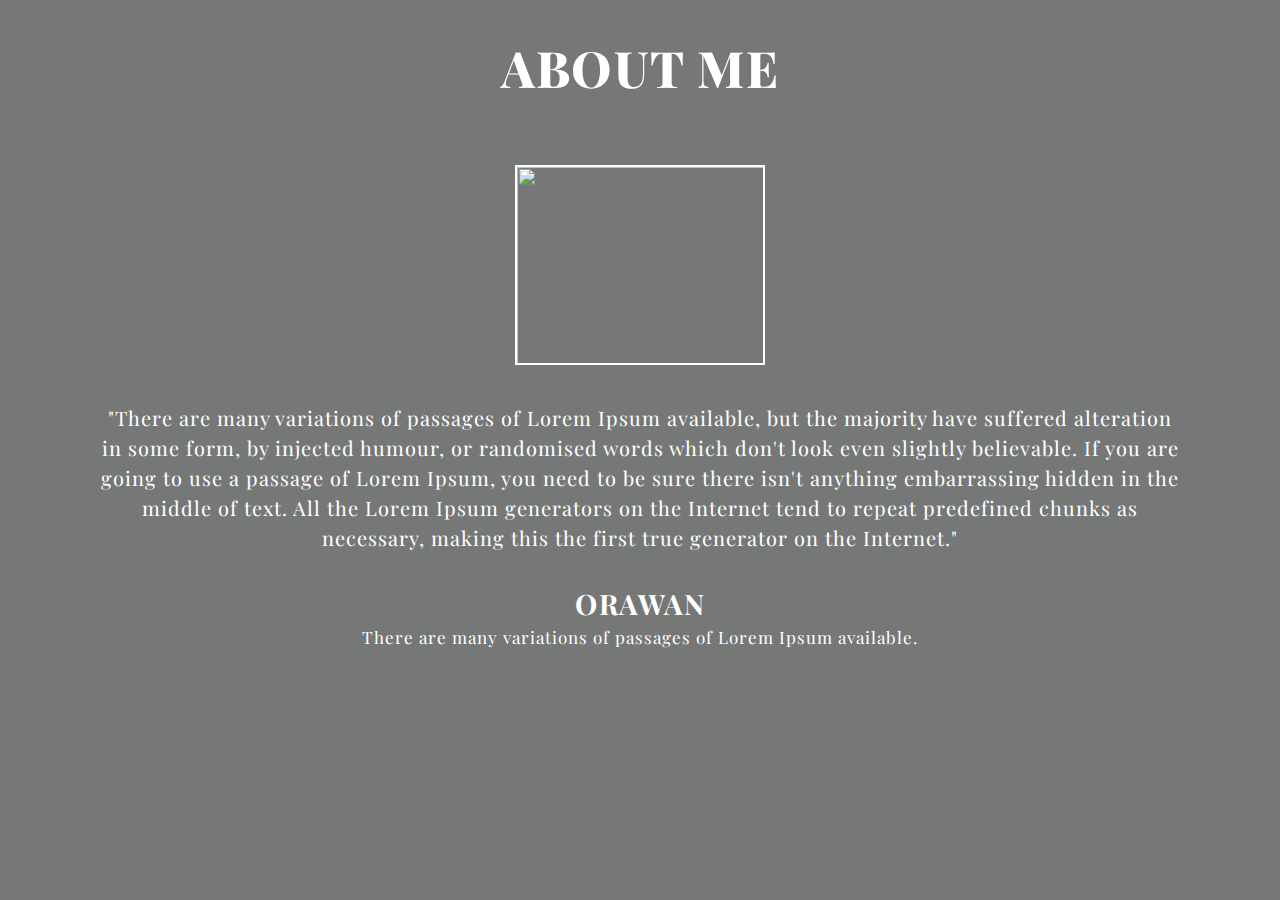
==== about.html @ 420b19b8 "edit about me page" ====
<!DOCTYPE html>
<html lang="en">
<head>
    <meta charset="UTF-8">
    <meta http-equiv="X-UA-Compatible" content="IE=edge">
    <meta name="viewport" content="width=device-width, initial-scale=1.0">

     <!--Stylesheet reference-->
     <link rel="stylesheet" href="about.css">
     <link rel="stylesheet" href="site.css">
     
     
    <!--JavaScript reference-->
    <script src="./js/header.js"></script>
    <script src="./js/foother.js"></script>

    <title>Rabampho's About Me Page</title>
</head>
<body>
<header-component></header-component>

<div class="wrapper">
    <article>
        <div class="testimonial">
        <h1>About Me</h1>
        <img src="images/me.jpg">
        <blockquote>
            "There are many variations of passages of Lorem Ipsum available, but the majority have suffered alteration in some form, by injected humour, or randomised words which don't look even slightly believable. If you are going to use a passage of Lorem Ipsum, you need to be sure there isn't anything embarrassing hidden in the middle of text. All the Lorem Ipsum generators on the Internet tend to repeat predefined chunks as necessary, making this the first true generator on the Internet."
        </blockquote>
        <h5>Orawan</h5>
        <p>There are many variations of passages of Lorem Ipsum available.</p>
        </div>
    </article>
</div>

</body>
</html>
---- about.css ----
@import url('https://fonts.googleapis.com/css2?family=Playfair+Display:ital,wght@0,400;0,600;0,700;0,800;0,900;1,400;1,500;1,600;1,700;1,800;1,900&display=swap');

*{
    margin: 0px;
    padding: 0px;
    box-sizing: border-box;
    font-family: 'Playfair Display', serif;
    text-align: center;
    color: #fff;
    line-height: 1.5;
    letter-spacing: 1px;
}

.wrapper{
    min-height: 100vh;
    width: 100%;
    background-image: linear-gradient(rgba(0,0,0,0.50), rgba(0,0,0,0.50)), url("./images/woodpanel.jpg");
    background-position: center;
    background-repeat: no-repeat;
    background-size: cover;
}

.testimonial{
    padding: 30px 100px;
}

article h1{
    font-size: 50px;
    font-weight: 800;
    text-transform: uppercase;
    letter-spacing: 1.5px;
}

article h1::after{
    height: 5px;
    width: 225px;
    background-color: #fff;
    display: block;
    margin: auto;
}

article img{
    height: 200px;
    width: 250px;
    border: 2px solid #fff;
    margin-top: 60px;
}

blockquote{
    font-size: 20px;
    margin-top: 30px;
}

article h5{
    font-size: 28px;
    margin-top: 30px;
    text-transform: uppercase;
    letter-spacing: 1.5px;
}

article p{
    font-size: 17px;
}
---- site.css ----
@import url('https://fonts.googleapis.com/css2?family=Playfair+Display:ital,wght@0,400;0,600;0,700;0,800;0,900;1,400;1,500;1,600;1,700;1,800;1,900&display=swap');

*{
    margin: 0px;
    padding: 0px;
    box-sizing: border-box;
    font-family: 'Playfair Display', serif;
}

body{
    background-color: #ECF0F1;
}

nav{
    width: 100%;
    height: 75px;
    background-color: #ECF0F1;
    line-height: 75px;
    padding: 0px 50px;
    position: relative;
    z-index: 1;
    border-bottom: #A23835 solid 1px;
}

nav .logo{
    font-size: 30px;
    font-weight: bolder;
    letter-spacing: 1.5px;
}

nav .logo p{
    float: left;
    color: #000;
    text-transform: uppercase;
    text-decoration: overline underline;
    font-weight: bolder;
}

nav ul{
    float: right;
}

nav ul li{
    display: inline-block;
    list-style: none;
}

nav ul li a{
    color: #191A1A;
    text-decoration: none;
    font-size: 20px;
    padding: 0px 10px;
    font-weight: bold;
    font-style: italic;
}

nav ul li a:hover{
    color: #A23835;
    text-decoration: solid #A23835 underline;
}

nav ul li .active{
    color: #A23835;
}

.image img{
    width: 100%;
    height: 0 auto;
}

.banner {

    /* Center vertically and horizontally */
    position: absolute;
    top: 45%;
    left: 52%;
    margin: -50px 0 0 -70px;
    color: #000;
    font-size: 60px;
    font-weight: bolder;
    font-style: italic;
    font-family: 'Playfair Display', serif;
  }

  .banner-content .banner-text{
    font-size: 28px;
    display: block;
    text-align: center;
    color: #A23835; 
    margin: 25px auto 0 auto;
  }

  #footer {
    font-size: 1em;
    width: 100%;
    border-top: 1px solid #E9E1DC;
    background-color: #191A1A;
    position: relative;
    display: block;
    bottom: 0;
    left: 0;
    right: 0;
    text-align: center;
   
}

#nav-footer-list li {
    color: white;
    margin: auto;
    margin-bottom: 0;
    text-decoration: none;
    display: inline-block;
    text-align: left;
    padding: 3px 5px 3px 5px;
    
}

#nav-footer-list li a {
   
    color:  white;
    text-decoration: none;
}

#footer a:link {
    text-decoration: none;
}

#footer a:hover {
    text-decoration: underline;
    color: #A23835;
}

#copyright {
    text-align: center;
    font-size: .8em; 
}

/*content setting*/
.card-title {
    font-size: 36px;
    color: #A23835;
    text-align: center;
    font-weight: bold; 
    margin-top: 30px; 
    margin-bottom: 15px;     
}

.bucket-list {
    text-align: center;
}

.bucket-list ul {
    list-style-type: none;
    color: #191A1A;
    display: inline-block;
    text-align: center;
    font-size: 20px; 
    padding: 0 0 4px 20px;
    padding-bottom: 5px;
    letter-spacing: 1.5px;
  
}

.bucket-list li {
padding-bottom: 10px;

}

.assign-container {
    padding: 10px;
    font-size: 60px;
    bottom: 45%;
    left: 52%;
    margin: -60px 10px 10px -60px;
}

.assign-content {
    width: 600px;
    margin: 3% auto 0;
    
}

.card {
    box-shadow: 0 4px 8px 0 rgba(0, 0, 0, 0.2);
    transition: 0.3s;
    
}

.card-title {
    text-align: center;
    font-size: 2em;
    color: #A23835;
    font-weight: bold;
}

.card-content {
    padding: 2px 10px;
    text-align: center;
    color: #A23835;
    
}
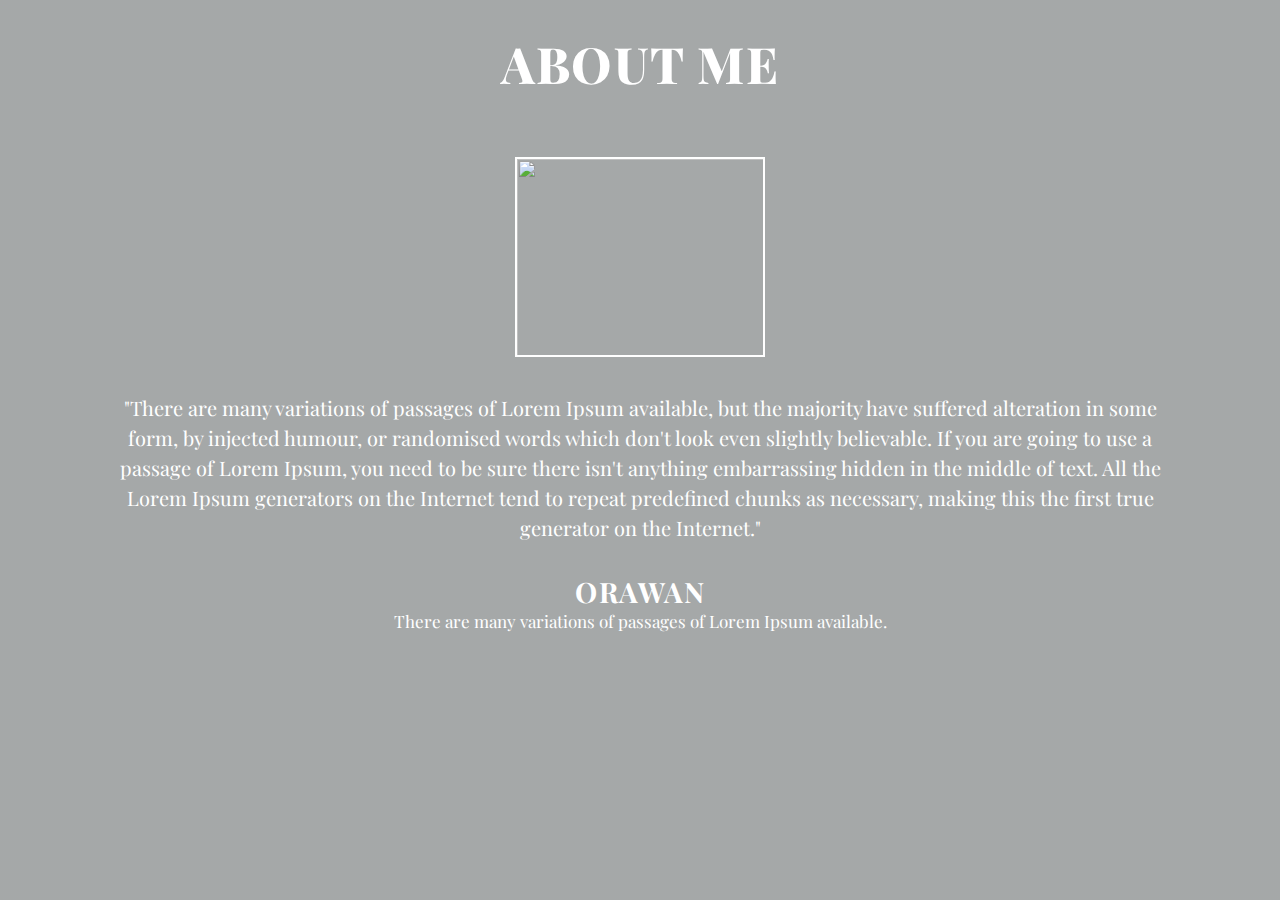
==== commit 6e6ac860: "organize files" ====
--- a/about.html
+++ b/about.html
@@ -5,9 +5,9 @@
     <meta http-equiv="X-UA-Compatible" content="IE=edge">
     <meta name="viewport" content="width=device-width, initial-scale=1.0">
 
-     <!--Stylesheet reference-->
-     <link rel="stylesheet" href="about.css">
-     <link rel="stylesheet" href="site.css">
+    <!--Stylesheet reference-->
+    <link rel="stylesheet" href="./css/about.css">
+    <link rel="stylesheet" href="site.css">
      
      
     <!--JavaScript reference-->
@@ -32,6 +32,6 @@
         </div>
     </article>
 </div>
-
+<footer-component></footer-component>
 </body>
 </html>--- a/css/about.css
+++ b/css/about.css
@@ -0,0 +1,65 @@
+@import url('https://fonts.googleapis.com/css2?family=Playfair+Display:ital,wght@0,400;0,600;0,700;0,800;0,900;1,400;1,500;1,600;1,700;1,800;1,900&display=swap');
+
+*{
+    margin: 0px;
+    padding: 0px;
+    box-sizing: border-box;
+    font-family: 'Playfair Display', serif;
+    text-align: center;
+    color: #fff;
+    
+    
+}
+
+.wrapper{
+    min-height: 100vh;
+    width: 100%;
+    background-image: linear-gradient(rgba(0,0,0,0.30), rgba(0,0,0,0.30)), url("../images/texture.jpg");
+    background-position: center;
+    background-repeat: no-repeat;
+    background-size: cover;
+}
+
+.testimonial{
+    padding: 30px 100px;
+}
+
+article h1{
+    font-size: 50px;
+    font-weight: 800;
+    text-transform: uppercase;
+    letter-spacing: 1.5px;
+}
+
+article h1::after{
+    height: 5px;
+    width: 225px;
+    background-color: #fff;
+    display: block;
+    margin: auto;
+}
+
+article img{
+    height: 200px;
+    width: 250px;
+    border: 2px solid #fff;
+    margin-top: 60px;
+}
+
+blockquote{
+    font-size: 20px;
+    margin-top: 30px;
+    line-height: 1.5;
+}
+
+article h5{
+    font-size: 28px;
+    margin-top: 30px;
+    text-transform: uppercase;
+    letter-spacing: 1.5px;
+}
+
+article p{
+    font-size: 17px;
+}
+
--- a/site.css
+++ b/site.css
@@ -76,7 +76,7 @@
     left: 52%;
     margin: -50px 0 0 -70px;
     color: #000;
-    font-size: 60px;
+    font-size: 48px;
     font-weight: bolder;
     font-style: italic;
     font-family: 'Playfair Display', serif;
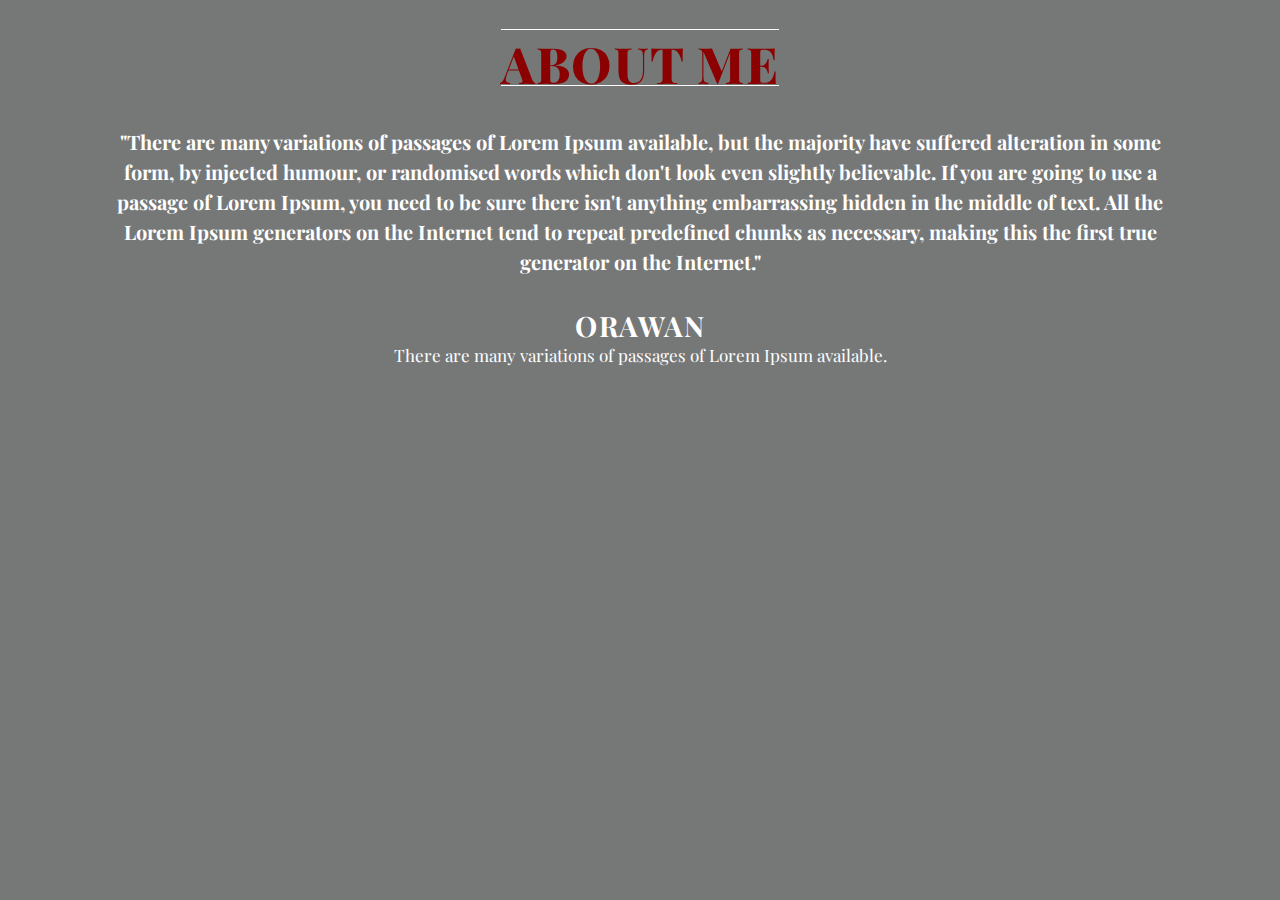
==== commit 549bf56d: "editing" ====
--- a/about.html
+++ b/about.html
@@ -23,10 +23,10 @@
     <article>
         <div class="testimonial">
         <h1>About Me</h1>
-        <img src="images/me.jpg">
-        <blockquote>
+        <!-- <img src="images/me.jpg"> -->
+        <div class="main-content">
             "There are many variations of passages of Lorem Ipsum available, but the majority have suffered alteration in some form, by injected humour, or randomised words which don't look even slightly believable. If you are going to use a passage of Lorem Ipsum, you need to be sure there isn't anything embarrassing hidden in the middle of text. All the Lorem Ipsum generators on the Internet tend to repeat predefined chunks as necessary, making this the first true generator on the Internet."
-        </blockquote>
+        </div>
         <h5>Orawan</h5>
         <p>There are many variations of passages of Lorem Ipsum available.</p>
         </div>
--- a/css/about.css
+++ b/css/about.css
@@ -6,7 +6,7 @@
     box-sizing: border-box;
     font-family: 'Playfair Display', serif;
     text-align: center;
-    color: #fff;
+    color: white;
     
     
 }
@@ -14,7 +14,7 @@
 .wrapper{
     min-height: 100vh;
     width: 100%;
-    background-image: linear-gradient(rgba(0,0,0,0.30), rgba(0,0,0,0.30)), url("../images/texture.jpg");
+    background-image: linear-gradient(rgba(0,0,0,0.50), rgba(0,0,0,0.50)), url("../images/rustic.jpg");
     background-position: center;
     background-repeat: no-repeat;
     background-size: cover;
@@ -29,6 +29,8 @@
     font-weight: 800;
     text-transform: uppercase;
     letter-spacing: 1.5px;
+    color: darkred;
+    text-decoration: overline underline white 1px;
 }
 
 article h1::after{
@@ -46,10 +48,11 @@
     margin-top: 60px;
 }
 
-blockquote{
+.main-content{
     font-size: 20px;
     margin-top: 30px;
     line-height: 1.5;
+    font-weight: bold;
 }
 
 article h5{
--- a/site.css
+++ b/site.css
@@ -94,7 +94,7 @@
     font-size: 1em;
     width: 100%;
     border-top: 1px solid #E9E1DC;
-    background-color: #191A1A;
+    background-color: #686868;
     position: relative;
     display: block;
     bottom: 0;
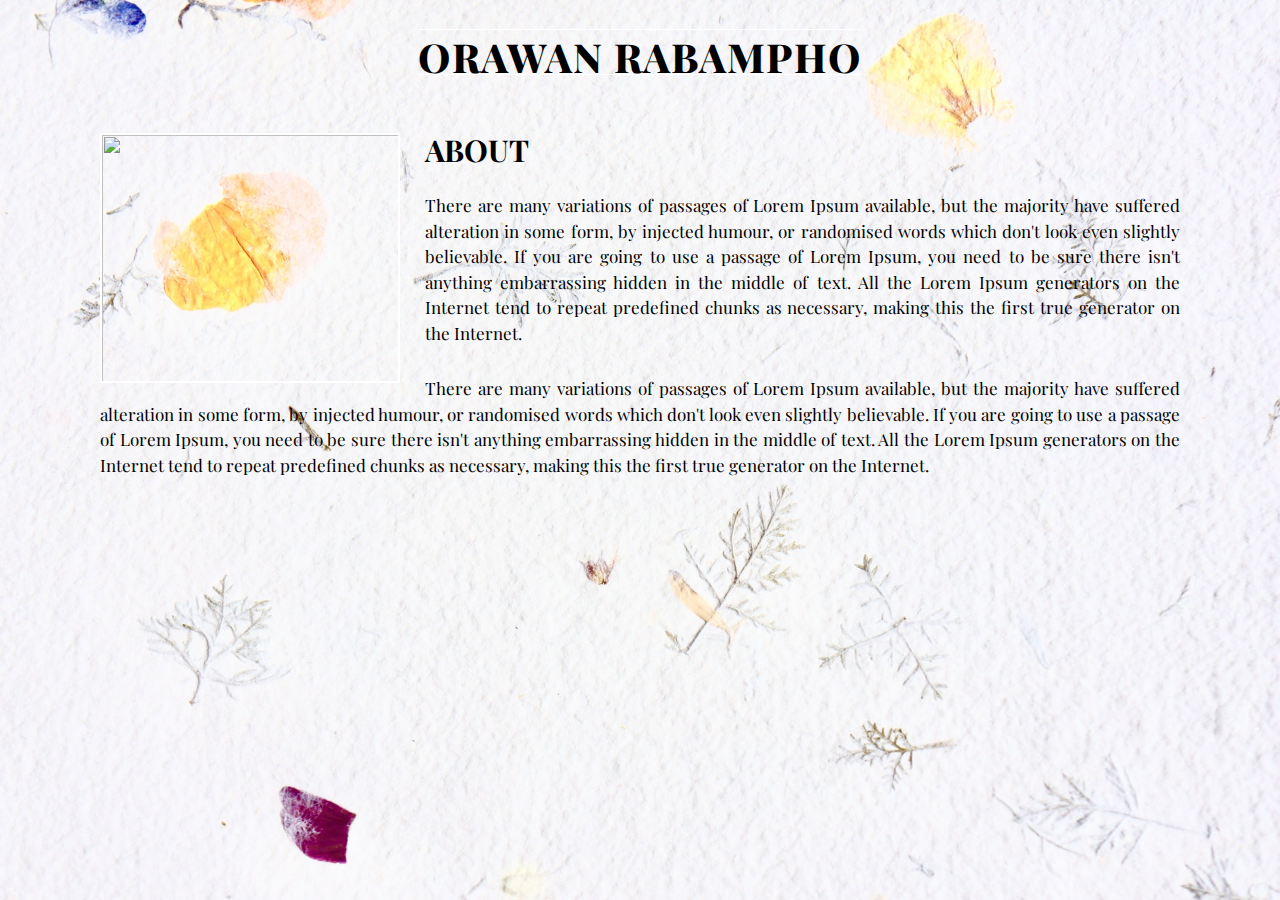
==== commit 4c4f0684: "edit bg and navbar" ====
--- a/about.html
+++ b/about.html
@@ -22,13 +22,17 @@
 <div class="wrapper">
     <article>
         <div class="testimonial">
-        <h1>About Me</h1>
-        <!-- <img src="images/me.jpg"> -->
-        <div class="main-content">
-            "There are many variations of passages of Lorem Ipsum available, but the majority have suffered alteration in some form, by injected humour, or randomised words which don't look even slightly believable. If you are going to use a passage of Lorem Ipsum, you need to be sure there isn't anything embarrassing hidden in the middle of text. All the Lorem Ipsum generators on the Internet tend to repeat predefined chunks as necessary, making this the first true generator on the Internet."
-        </div>
-        <h5>Orawan</h5>
-        <p>There are many variations of passages of Lorem Ipsum available.</p>
+        <h1>ORAWAN RABAMPHO</h1>
+        <img src="images/me.jpg">
+            <div class="main-content">
+                <h2>ABOUT</h2>
+                <p>There are many variations of passages of Lorem Ipsum available, but the majority have suffered alteration in some form, by injected humour, or randomised words which don't look even slightly believable. If you are going to use a passage of Lorem Ipsum, you need to be sure there isn't anything embarrassing hidden in the middle of text. All the Lorem Ipsum generators on the Internet tend to repeat predefined chunks as necessary, making this the first true generator on the Internet.</p>
+
+                <br/>
+
+                <p>There are many variations of passages of Lorem Ipsum available, but the majority have suffered alteration in some form, by injected humour, or randomised words which don't look even slightly believable. If you are going to use a passage of Lorem Ipsum, you need to be sure there isn't anything embarrassing hidden in the middle of text. All the Lorem Ipsum generators on the Internet tend to repeat predefined chunks as necessary, making this the first true generator on the Internet.</p>
+
+            </div>        
         </div>
     </article>
 </div>
--- a/css/about.css
+++ b/css/about.css
@@ -6,15 +6,20 @@
     box-sizing: border-box;
     font-family: 'Playfair Display', serif;
     text-align: center;
-    color: white;
-    
-    
+    color: black;
+}
+
+body{
+    background-image: url("../images/bg.jpg");
+    background-position: center;
+    background-repeat: no-repeat;
+    background-size: cover;
+    background-color: #b9b6b6;
 }
 
 .wrapper{
     min-height: 100vh;
     width: 100%;
-    background-image: linear-gradient(rgba(0,0,0,0.50), rgba(0,0,0,0.50)), url("../images/rustic.jpg");
     background-position: center;
     background-repeat: no-repeat;
     background-size: cover;
@@ -25,12 +30,13 @@
 }
 
 article h1{
-    font-size: 50px;
+    font-size: 40px;
     font-weight: 800;
     text-transform: uppercase;
     letter-spacing: 1.5px;
-    color: darkred;
+    color: #000;
     text-decoration: overline underline white 1px;
+    margin-bottom: 25px;
 }
 
 article h1::after{
@@ -42,17 +48,27 @@
 }
 
 article img{
-    height: 200px;
-    width: 250px;
+    height: 250px;
+    width: 300px;
     border: 2px solid #fff;
-    margin-top: 60px;
+    float: left;
+    margin: 25px 25px 0 0;
 }
 
 .main-content{
     font-size: 20px;
-    margin-top: 30px;
+    margin-top: 45px;
     line-height: 1.5;
-    font-weight: bold;
+}
+
+.main-content p{
+    text-align: justify;
+}
+
+.main-content h2{
+    text-align: left;
+    padding-bottom: 20px;
+
 }
 
 article h5{
--- a/site.css
+++ b/site.css
@@ -1,4 +1,4 @@
-@import url('https://fonts.googleapis.com/css2?family=Playfair+Display:ital,wght@0,400;0,600;0,700;0,800;0,900;1,400;1,500;1,600;1,700;1,800;1,900&display=swap');
+@import url('https://fonts.googleapis.com/css2?family=Playfair+Display:ital,wght@0,400;0,600;0,700;0,800;0,900;1,400;1,500;1,600;1,700;1,800;1,900&family=Special+Elite&display=swap');
 
 *{
     margin: 0px;
@@ -9,17 +9,23 @@
 
 body{
     background-color: #ECF0F1;
+    background-image: url("../images/bgflower.jpg");
+    background-position: center;
+    background-repeat: no-repeat;
+    background-size: cover;
+    background-color: #b9b6b6;
 }
 
 nav{
     width: 100%;
     height: 75px;
-    background-color: #ECF0F1;
+    background-color: #3D0C02;
     line-height: 75px;
     padding: 0px 50px;
     position: relative;
     z-index: 1;
-    border-bottom: #A23835 solid 1px;
+    
+    background: linear-gradient(rgba(0, 0, 0, 0.10), rgba(0, 0, 0, 0.10));
 }
 
 nav .logo{
@@ -30,7 +36,7 @@
 
 nav .logo p{
     float: left;
-    color: #000;
+    color: darkred;
     text-transform: uppercase;
     text-decoration: overline underline;
     font-weight: bolder;
@@ -46,7 +52,7 @@
 }
 
 nav ul li a{
-    color: #191A1A;
+    color: #000;
     text-decoration: none;
     font-size: 20px;
     padding: 0px 10px;
@@ -154,7 +160,7 @@
     color: #191A1A;
     display: inline-block;
     text-align: center;
-    font-size: 20px; 
+    font-size: 24px; 
     padding: 0 0 4px 20px;
     padding-bottom: 5px;
     letter-spacing: 1.5px;
@@ -200,4 +206,9 @@
     
 }    
 
-
+.card-content h2{
+    font-family: 'Special Elite', cursive;
+    padding: 25px 0 50px 0;
+    text-align: center;
+}
+
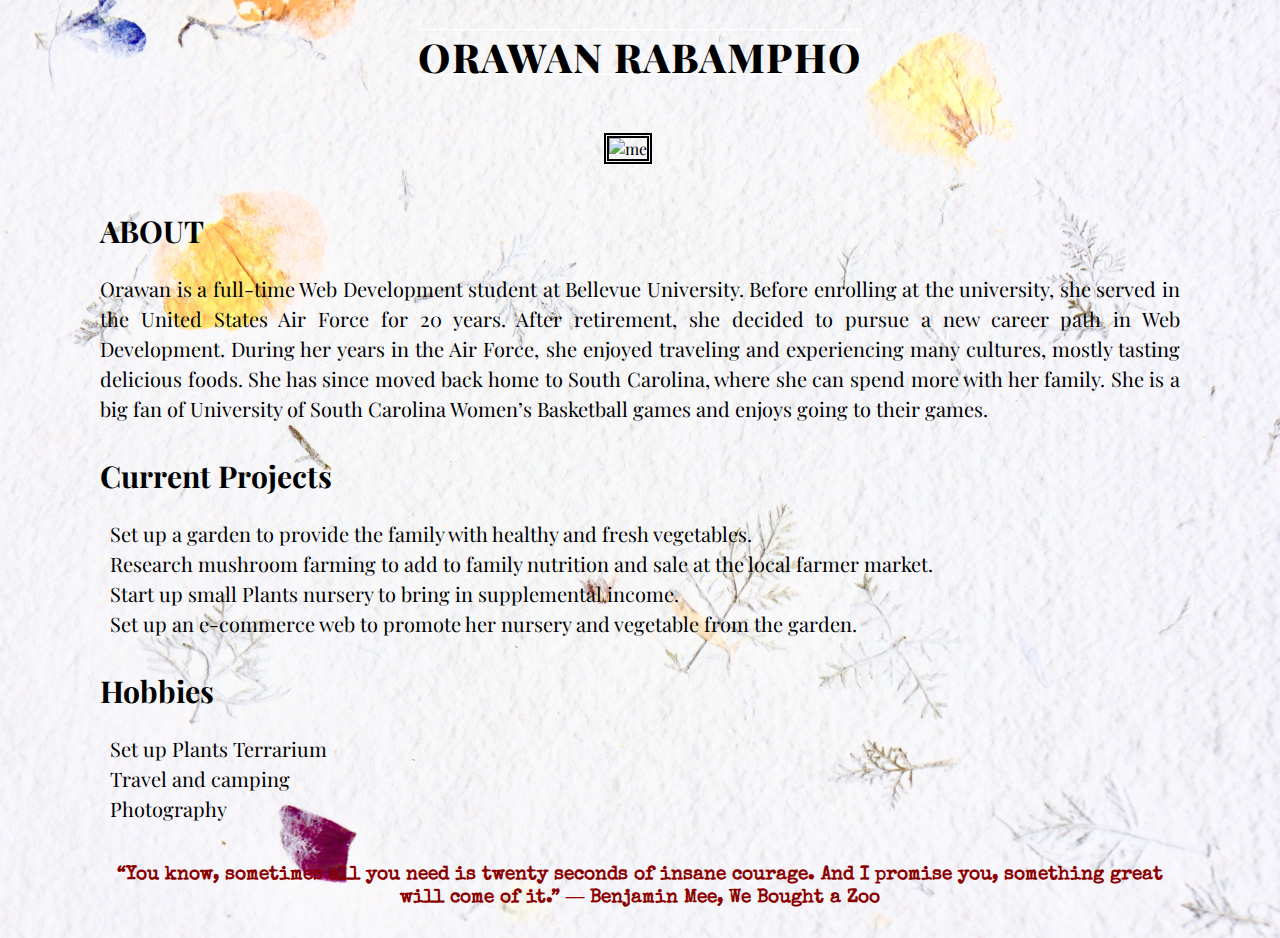
==== commit 9a25af87: "edit about and resume" ====
--- a/about.html
+++ b/about.html
@@ -13,29 +13,51 @@
     <!--JavaScript reference-->
     <script src="./js/header.js"></script>
     <script src="./js/foother.js"></script>
+    <script src="https://kit.fontawesome.com/cfaba6e6f3.js" crossorigin="anonymous"></script>
 
     <title>Rabampho's About Me Page</title>
 </head>
 <body>
 <header-component></header-component>
 
+
 <div class="wrapper">
     <article>
         <div class="testimonial">
         <h1>ORAWAN RABAMPHO</h1>
-        <img src="images/me.jpg">
+        <img src="images/me.jpg" alt="me" class="center">
             <div class="main-content">
                 <h2>ABOUT</h2>
-                <p>There are many variations of passages of Lorem Ipsum available, but the majority have suffered alteration in some form, by injected humour, or randomised words which don't look even slightly believable. If you are going to use a passage of Lorem Ipsum, you need to be sure there isn't anything embarrassing hidden in the middle of text. All the Lorem Ipsum generators on the Internet tend to repeat predefined chunks as necessary, making this the first true generator on the Internet.</p>
+                <p>Orawan is a full-time Web Development student at Bellevue University.  Before enrolling at the university, she served in the United States Air Force for 20 years.  After retirement, she decided to pursue a new career path in Web Development.  During her years in the Air Force, she enjoyed traveling and experiencing many cultures, mostly tasting delicious foods.  She has since moved back home to South Carolina, where she can spend more with her family.   She is a big fan of University of South Carolina Women’s Basketball games and enjoys going to their games. </p>
 
                 <br/>
 
-                <p>There are many variations of passages of Lorem Ipsum available, but the majority have suffered alteration in some form, by injected humour, or randomised words which don't look even slightly believable. If you are going to use a passage of Lorem Ipsum, you need to be sure there isn't anything embarrassing hidden in the middle of text. All the Lorem Ipsum generators on the Internet tend to repeat predefined chunks as necessary, making this the first true generator on the Internet.</p>
+                <h2>Current Projects</h2>
+                
+                    <p> <i class="fa-solid fa-ellipsis"></i> &nbsp;&nbsp;Set up a garden to provide the family with healthy and fresh vegetables. </p>
+                    <p>  <i class="fa-solid fa-ellipsis"></i> &nbsp;&nbsp;Research mushroom farming to add to family nutrition and sale at the local farmer market.
+                    </p>
+                    <p>  <i class="fa-solid fa-ellipsis"></i>&nbsp;&nbsp;Start up small Plants nursery to bring in supplemental income.
+                    </p>
+                    <p>  <i class="fa-solid fa-ellipsis"></i>&nbsp;&nbsp;Set up an e-commerce web to promote her nursery and vegetable from the garden.</p>    
+                 <br/> 
+                <h2>Hobbies</h2>
+                <p><i class="fa-solid fa-compass"></i>&nbsp;&nbsp;Set up Plants Terrarium</p>
+                <p><i class="fa-solid fa-compass"></i>&nbsp;&nbsp;Travel and camping</p>
+                <p><i class="fa-solid fa-compass"></i>&nbsp;&nbsp;Photography</p>
+            </div>
+            <br/><br/>
+            <h3 class="quote">
+                “You know, sometimes all you need is twenty seconds of insane courage. And I promise you, something great will come of it.”
 
-            </div>        
+                ― Benjamin Mee, We Bought a Zoo
+            </h3>        
         </div>
     </article>
 </div>
+
+
+
 <footer-component></footer-component>
 </body>
 </html>--- a/css/about.css
+++ b/css/about.css
@@ -10,11 +10,10 @@
 }
 
 body{
-    background-image: url("../images/bg.jpg");
+    background-image: url("./images/bgflower.jpg");
     background-position: center;
     background-repeat: no-repeat;
     background-size: cover;
-    background-color: #b9b6b6;
 }
 
 .wrapper{
@@ -48,11 +47,12 @@
 }
 
 article img{
-    height: 250px;
-    width: 300px;
-    border: 2px solid #fff;
-    float: left;
+    height: 400px;
+    width: 500px;
+    border: 5px double black;
+   
     margin: 25px 25px 0 0;
+    
 }
 
 .main-content{
@@ -79,6 +79,15 @@
 }
 
 article p{
-    font-size: 17px;
+    font-size: 20px;
 }
 
+.about-list{
+    text-align: center;
+}
+
+.quote{
+    font-family: 'Special Elite', cursive;
+    color: darkred;
+    
+}
--- a/site.css
+++ b/site.css
@@ -1,19 +1,22 @@
 @import url('https://fonts.googleapis.com/css2?family=Playfair+Display:ital,wght@0,400;0,600;0,700;0,800;0,900;1,400;1,500;1,600;1,700;1,800;1,900&family=Special+Elite&display=swap');
+
 
 *{
     margin: 0px;
     padding: 0px;
     box-sizing: border-box;
     font-family: 'Playfair Display', serif;
+    
 }
 
 body{
-    background-color: #ECF0F1;
-    background-image: url("../images/bgflower.jpg");
+    background-image: url("./images/bgflower.jpg");
     background-position: center;
     background-repeat: no-repeat;
     background-size: cover;
-    background-color: #b9b6b6;
+    margin: 0px;
+    padding: 0px;
+    font-family: 'Playfair Display', serif;
 }
 
 nav{
@@ -67,11 +70,6 @@
 
 nav ul li .active{
     color: #A23835;
-}
-
-.image img{
-    width: 100%;
-    height: 0 auto;
 }
 
 .banner {
@@ -91,9 +89,9 @@
   .banner-content .banner-text{
     font-size: 28px;
     display: block;
-    text-align: center;
-    color: #A23835; 
-    margin: 25px auto 0 auto;
+    text-align: right;
+    color: #000; 
+    margin: 25px 25px 0 auto;
   }
 
   #footer {
@@ -142,13 +140,23 @@
 }
 
 /*content setting*/
-.card-title {
+.container .card-title {
     font-size: 36px;
-    color: #A23835;
-    text-align: center;
+    color: black;
     font-weight: bold; 
     margin-top: 30px; 
-    margin-bottom: 15px;     
+    margin-bottom: 15px;   
+    text-decoration: underline double overline  darkred 2px;  
+}
+
+.card-title{
+    font-size: 36px;
+    color: black;
+    text-align: center;
+    font-weight: bold; 
+    margin-top: 15px; 
+    margin-bottom: 15px;
+    text-decoration: solid underline overline darkred 2px;  
 }
 
 .bucket-list {
@@ -170,6 +178,18 @@
 .bucket-list li {
 padding-bottom: 10px;
 
+}
+
+.container-1{
+    
+    width: 95%;
+    background-color: #686868;
+    margin: 35px auto;
+    height: 75vh;
+    background-image: url("./images/river.jpg");
+    background-position: center;
+    background-size: cover;
+    border: #A23835 solid double 3px;
 }
 
 .assign-container {
@@ -192,15 +212,21 @@
     
 }
 
-.card-title {
-    text-align: center;
-    font-size: 2em;
+.banner-title {
+    padding-top: 10%;
+    font-size: 48px;
     color: #A23835;
     font-weight: bold;
-}
+    font-style: italic;
+    text-align: right;
+    padding-right: 90px;
+    letter-spacing: 1.5;
+}
+
 
 .card-content {
-    padding: 2px 10px;
+
+    padding: 20px 10px;
     text-align: center;
     color: #A23835;
     
@@ -212,3 +238,14 @@
     text-align: center;
 }
 
+
+.card-content-icon {
+
+    padding: 20px 10px;
+    text-align: center;
+    color: #A23835;
+    font-size: 36px;
+    padding-top: 0;
+    
+    
+}    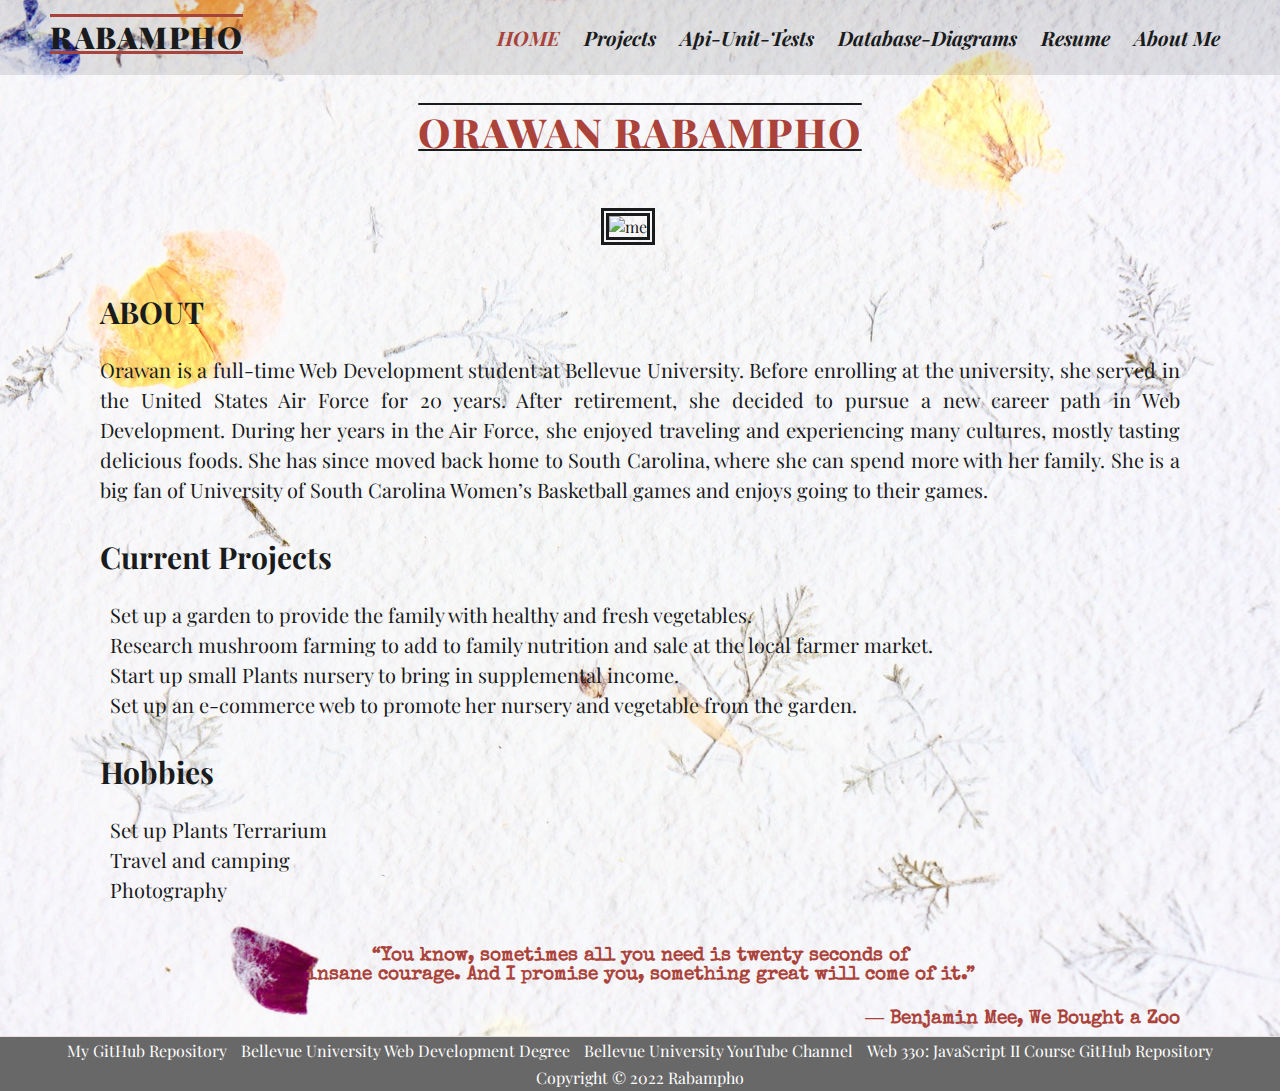
==== commit 31fc8ee3: "add comments" ====
--- a/about.html
+++ b/about.html
@@ -1,3 +1,12 @@
+<!--
+===================================================  
+Title:  Personal Portfolios
+Author: Professor Krasso
+Date:  06 March 2022
+Description: Rabampho's portfolios - about.html
+====================================================
+-->
+
 <!DOCTYPE html>
 <html lang="en">
 <head>
@@ -48,10 +57,10 @@
             </div>
             <br/><br/>
             <h3 class="quote">
-                “You know, sometimes all you need is twenty seconds of insane courage. And I promise you, something great will come of it.”
-
-                ― Benjamin Mee, We Bought a Zoo
-            </h3>        
+                “You know, sometimes all you need is twenty seconds of <br>insane courage. And I promise you, something great will come of it.”
+            </h3>
+            <br>
+            <h3 class="quote" style="float: right;">― Benjamin Mee, We Bought a Zoo</h3>        
         </div>
     </article>
 </div>
--- a/css/about.css
+++ b/css/about.css
@@ -1,3 +1,12 @@
+/*
+===================================================  
+Title:  Personal Portfolios
+Author: Professor Krasso
+Date:  06 March 2022
+Description: Rabampho's portfolios - About page stylesheet
+====================================================
+*/
+
 @import url('https://fonts.googleapis.com/css2?family=Playfair+Display:ital,wght@0,400;0,600;0,700;0,800;0,900;1,400;1,500;1,600;1,700;1,800;1,900&display=swap');
 
 *{
@@ -6,7 +15,7 @@
     box-sizing: border-box;
     font-family: 'Playfair Display', serif;
     text-align: center;
-    color: black;
+    color: #1A1B1C;
 }
 
 body{
@@ -33,8 +42,8 @@
     font-weight: 800;
     text-transform: uppercase;
     letter-spacing: 1.5px;
-    color: #000;
-    text-decoration: overline underline white 1px;
+    color: #AB433B;
+    text-decoration: overline underline #1A1B1C 2px;
     margin-bottom: 25px;
 }
 
@@ -49,7 +58,7 @@
 article img{
     height: 400px;
     width: 500px;
-    border: 5px double black;
+    border: 8px double #1A1B1C;
    
     margin: 25px 25px 0 0;
     
@@ -88,6 +97,6 @@
 
 .quote{
     font-family: 'Special Elite', cursive;
-    color: darkred;
+    color: #AB433B;
     
 }
--- a/site.css
+++ b/site.css
@@ -39,9 +39,9 @@
 
 nav .logo p{
     float: left;
-    color: darkred;
+    color: #1A1B1C;
     text-transform: uppercase;
-    text-decoration: overline underline;
+    text-decoration: overline underline #A8433B;
     font-weight: bolder;
 }
 
@@ -55,7 +55,7 @@
 }
 
 nav ul li a{
-    color: #000;
+    color: #1A1B1C;
     text-decoration: none;
     font-size: 20px;
     padding: 0px 10px;
@@ -64,12 +64,12 @@
 }
 
 nav ul li a:hover{
-    color: #A23835;
-    text-decoration: solid #A23835 underline;
+    color: #A8433B;
+    text-decoration: solid #A8433B underline;
 }
 
 nav ul li .active{
-    color: #A23835;
+    color: #A8433B;
 }
 
 .banner {
@@ -79,7 +79,7 @@
     top: 45%;
     left: 52%;
     margin: -50px 0 0 -70px;
-    color: #000;
+    color: #1A1B1C;
     font-size: 48px;
     font-weight: bolder;
     font-style: italic;
@@ -90,7 +90,7 @@
     font-size: 28px;
     display: block;
     text-align: right;
-    color: #000; 
+    color: #1A1B1C; 
     margin: 25px 25px 0 auto;
   }
 
@@ -130,8 +130,8 @@
 }
 
 #footer a:hover {
-    text-decoration: underline;
-    color: #A23835;
+    text-decoration: underline #F3C761;
+    color: #93B4B7;
 }
 
 #copyright {
@@ -142,7 +142,7 @@
 /*content setting*/
 .container .card-title {
     font-size: 36px;
-    color: black;
+    color: #1A1B1C;
     font-weight: bold; 
     margin-top: 30px; 
     margin-bottom: 15px;   
@@ -151,7 +151,7 @@
 
 .card-title{
     font-size: 36px;
-    color: black;
+    color: #1A1B1C;
     text-align: center;
     font-weight: bold; 
     margin-top: 15px; 
@@ -165,7 +165,7 @@
 
 .bucket-list ul {
     list-style-type: none;
-    color: #191A1A;
+    color: #1A1B1C;
     display: inline-block;
     text-align: center;
     font-size: 24px; 
@@ -189,7 +189,7 @@
     background-image: url("./images/river.jpg");
     background-position: center;
     background-size: cover;
-    border: #A23835 solid double 3px;
+    border: #A8433B solid double 3px;
 }
 
 .assign-container {
@@ -215,7 +215,7 @@
 .banner-title {
     padding-top: 10%;
     font-size: 48px;
-    color: #A23835;
+    color: #A8433B;
     font-weight: bold;
     font-style: italic;
     text-align: right;
@@ -228,7 +228,7 @@
 
     padding: 20px 10px;
     text-align: center;
-    color: #A23835;
+    color: #A8433B;
     
 }    
 
@@ -243,7 +243,7 @@
 
     padding: 20px 10px;
     text-align: center;
-    color: #A23835;
+    color: #A8433B;
     font-size: 36px;
     padding-top: 0;
     
